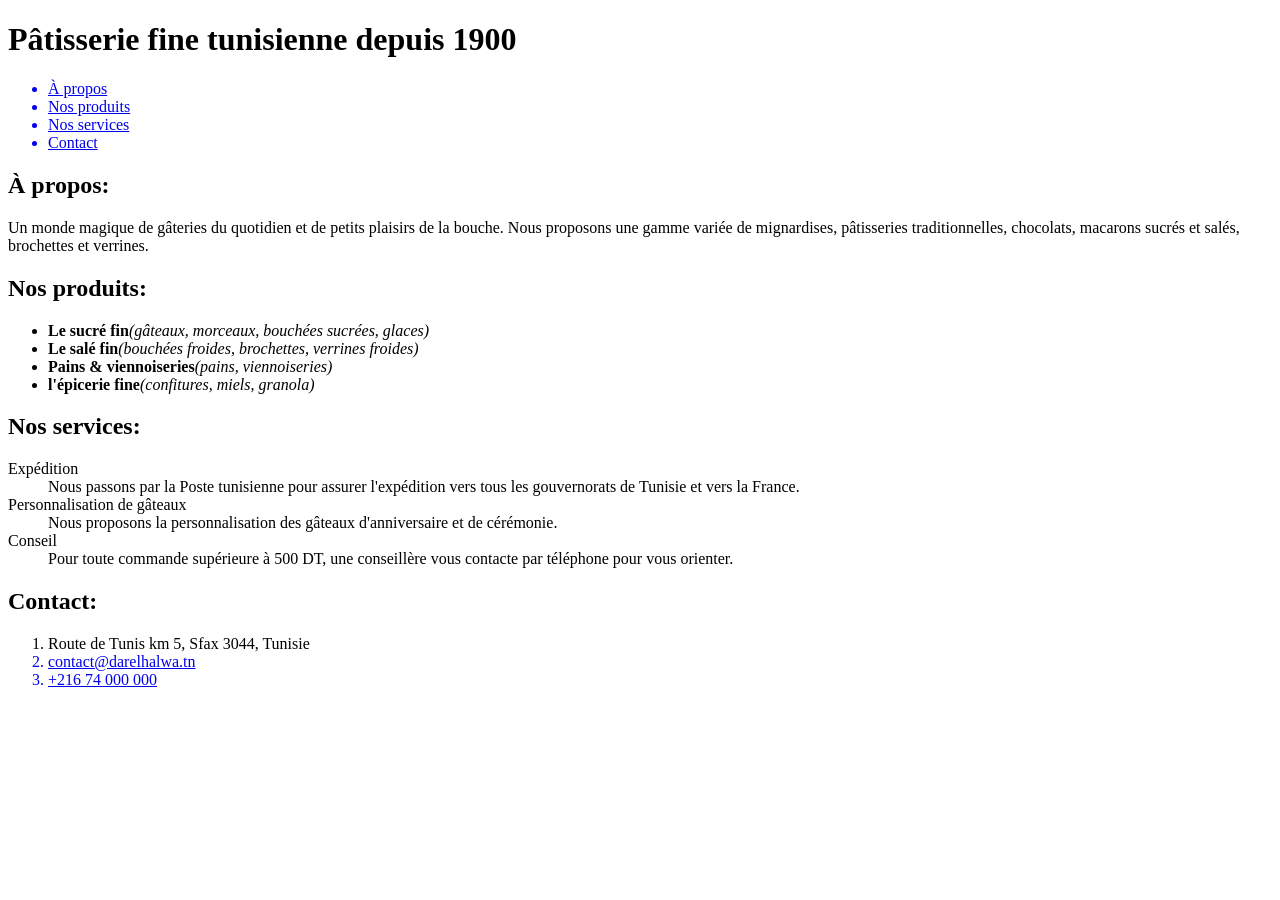
==== index.html @ 89663c50 "Ajouter la structure semantique de la page d'accueil" ====
<!doctype html>
<html lang="en">
  <head>
    <meta charset="UTF-8" />
    <meta name="viewport" content="width=device-width, initial-scale=1.0" />
    <title>Dar El Halwa — Pâtisserie fine tunisienne.</title>
  </head>
  <body>
    <head>
      <h1>Pâtisserie fine tunisienne depuis 1900</h1>
    </head>
    <nav>
      <ul>
        <a href="#a"><li>À propos</li></a>
        <a href="#b"><li>Nos produits</li></a>
        <a href="#c"><li>Nos services</li></a>
        <a href="#d"><li>Contact</li></a>
      </ul>
    </nav>
    <main>
      <section id="a">
        <h2>À propos:</h2>
        <p>
          Un monde magique de gâteries du quotidien et de petits plaisirs de la
          bouche. Nous proposons une gamme variée de mignardises, pâtisseries
          traditionnelles, chocolats, macarons sucrés et salés, brochettes et
          verrines.
        </p>
      </section>
      <section id="b">
        <h2>Nos produits:</h2>
        <ul>
          <li>
            <strong>Le sucré fin</strong
            ><em>(gâteaux, morceaux, bouchées sucrées, glaces)</em>
          </li>
          <li>
            <strong>Le salé fin</strong
            ><em>(bouchées froides, brochettes, verrines froides)</em>
          </li>
          <li>
            <strong>Pains & viennoiseries</strong
            ><em>(pains, viennoiseries)</em>
          </li>
          <li>
            <strong>l'épicerie fine</strong
            ><em>(confitures, miels, granola)</em>
          </li>
        </ul>
      </section>
      <section id="c">
        <h2>Nos services:</h2>
        <dl>
          <dt>Expédition</dt>
          <dd>
            Nous passons par la Poste tunisienne pour assurer l'expédition vers
            tous les gouvernorats de Tunisie et vers la France.
          </dd>
          <dt>Personnalisation de gâteaux</dt>
          <dd>
            Nous proposons la personnalisation des gâteaux d'anniversaire et de
            cérémonie.
          </dd>
          <dt>Conseil</dt>
          <dd>
            Pour toute commande supérieure à 500 DT, une conseillère vous
            contacte par téléphone pour vous orienter.
          </dd>
        </dl>
      </section>
      <section id="d">
        <h2>Contact:</h2>
        <ol type="1">
          <li>Route de Tunis km 5, Sfax 3044, Tunisie</li>
          <a href="mailto:contact@darelhalwa.tn"><li>contact@darelhalwa.tn</li></a>
          <a href="tel:+216 74 000 000"><li>+216 74 000 000</li></a>
        </ol>
      </section>
    </main>
  </body>
</html>
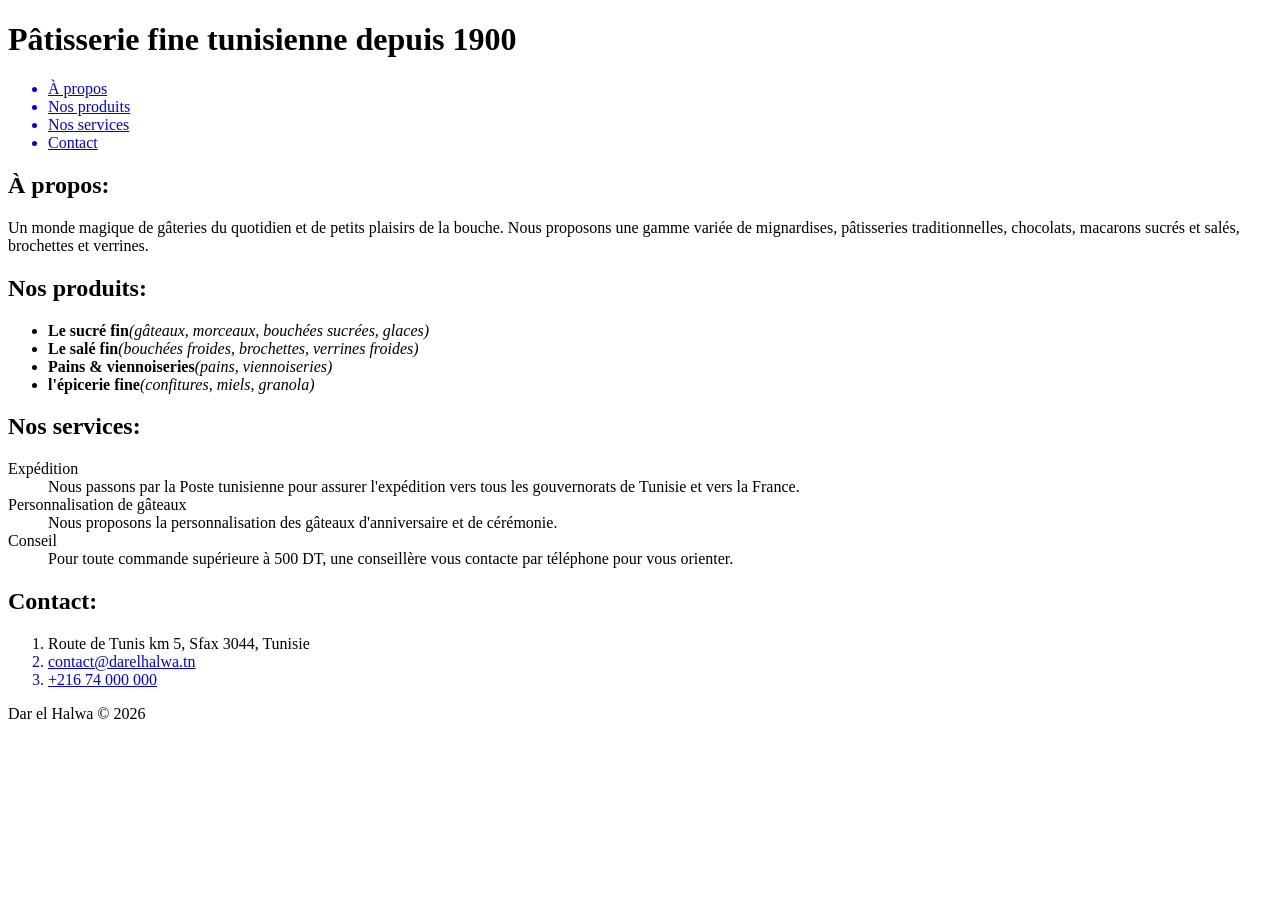
==== commit 15b82e98: "Ajouter la structure semantique de la page d'accueil" ====
--- a/index.html
+++ b/index.html
@@ -77,5 +77,6 @@
         </ol>
       </section>
     </main>
+    <footer> Dar el Halwa &copy; 2026</footer>
   </body>
 </html>
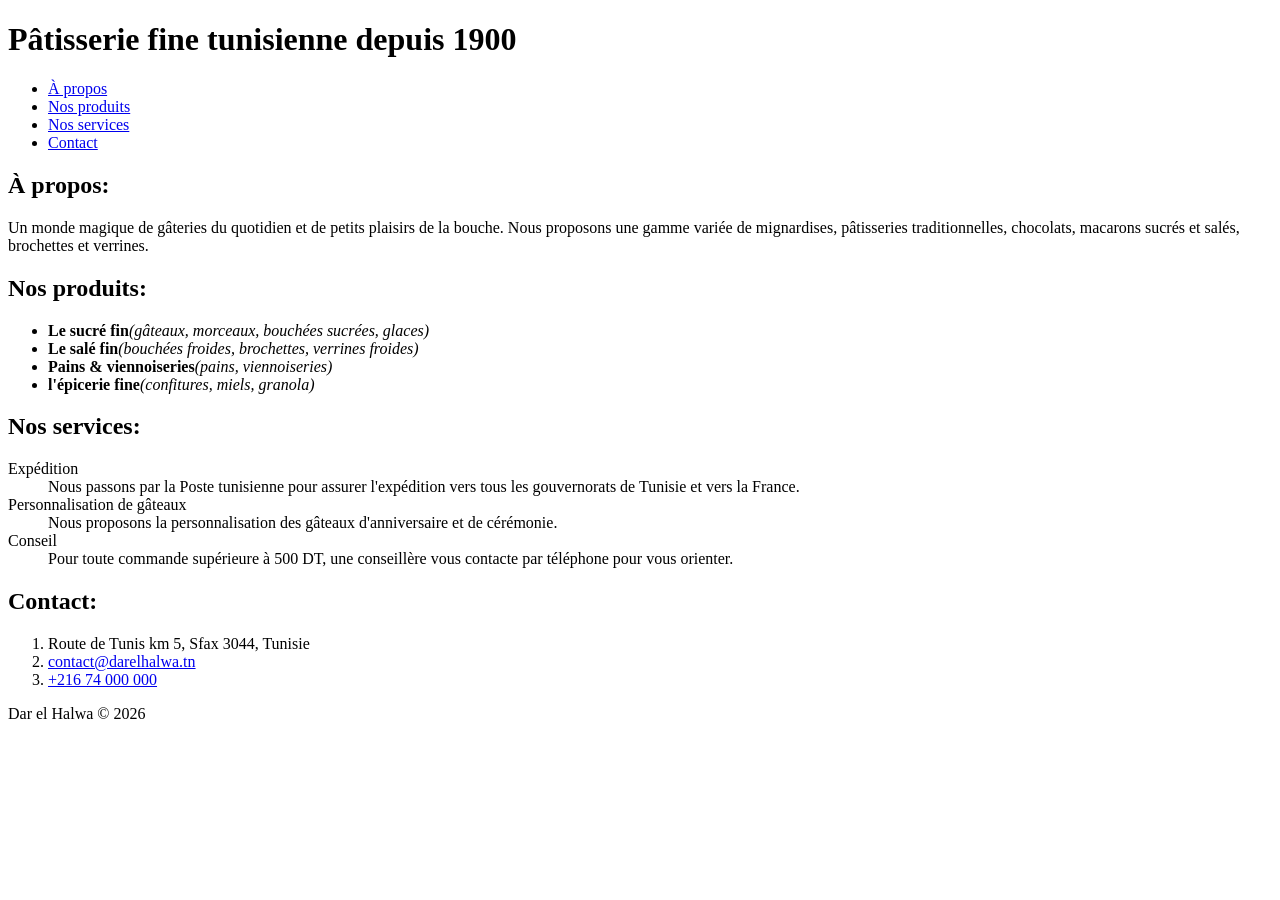
==== commit 8f459df2: "Valider la structure HTML5" ====
--- a/index.html
+++ b/index.html
@@ -6,15 +6,15 @@
     <title>Dar El Halwa — Pâtisserie fine tunisienne.</title>
   </head>
   <body>
-    <head>
+    <header>
       <h1>Pâtisserie fine tunisienne depuis 1900</h1>
-    </head>
+    </header>
     <nav>
       <ul>
-        <a href="#a"><li>À propos</li></a>
-        <a href="#b"><li>Nos produits</li></a>
-        <a href="#c"><li>Nos services</li></a>
-        <a href="#d"><li>Contact</li></a>
+        <li><a href="#a">À propos</a></li>
+        <li><a href="#b">Nos produits</a></li>
+        <li><a href="#c">Nos services</a></li>
+        <li><a href="#d">Contact</a></li>
       </ul>
     </nav>
     <main>
@@ -72,11 +72,11 @@
         <h2>Contact:</h2>
         <ol type="1">
           <li>Route de Tunis km 5, Sfax 3044, Tunisie</li>
-          <a href="mailto:contact@darelhalwa.tn"><li>contact@darelhalwa.tn</li></a>
-          <a href="tel:+216 74 000 000"><li>+216 74 000 000</li></a>
+          <li><a href="mailto:contact@darelhalwa.tn">contact@darelhalwa.tn</a></li>
+          <li><a href="tel:+21674000000">+216 74 000 000</a></li>
         </ol>
       </section>
     </main>
-    <footer> Dar el Halwa &copy; 2026</footer>
+    <footer>Dar el Halwa &copy; 2026</footer>
   </body>
 </html>
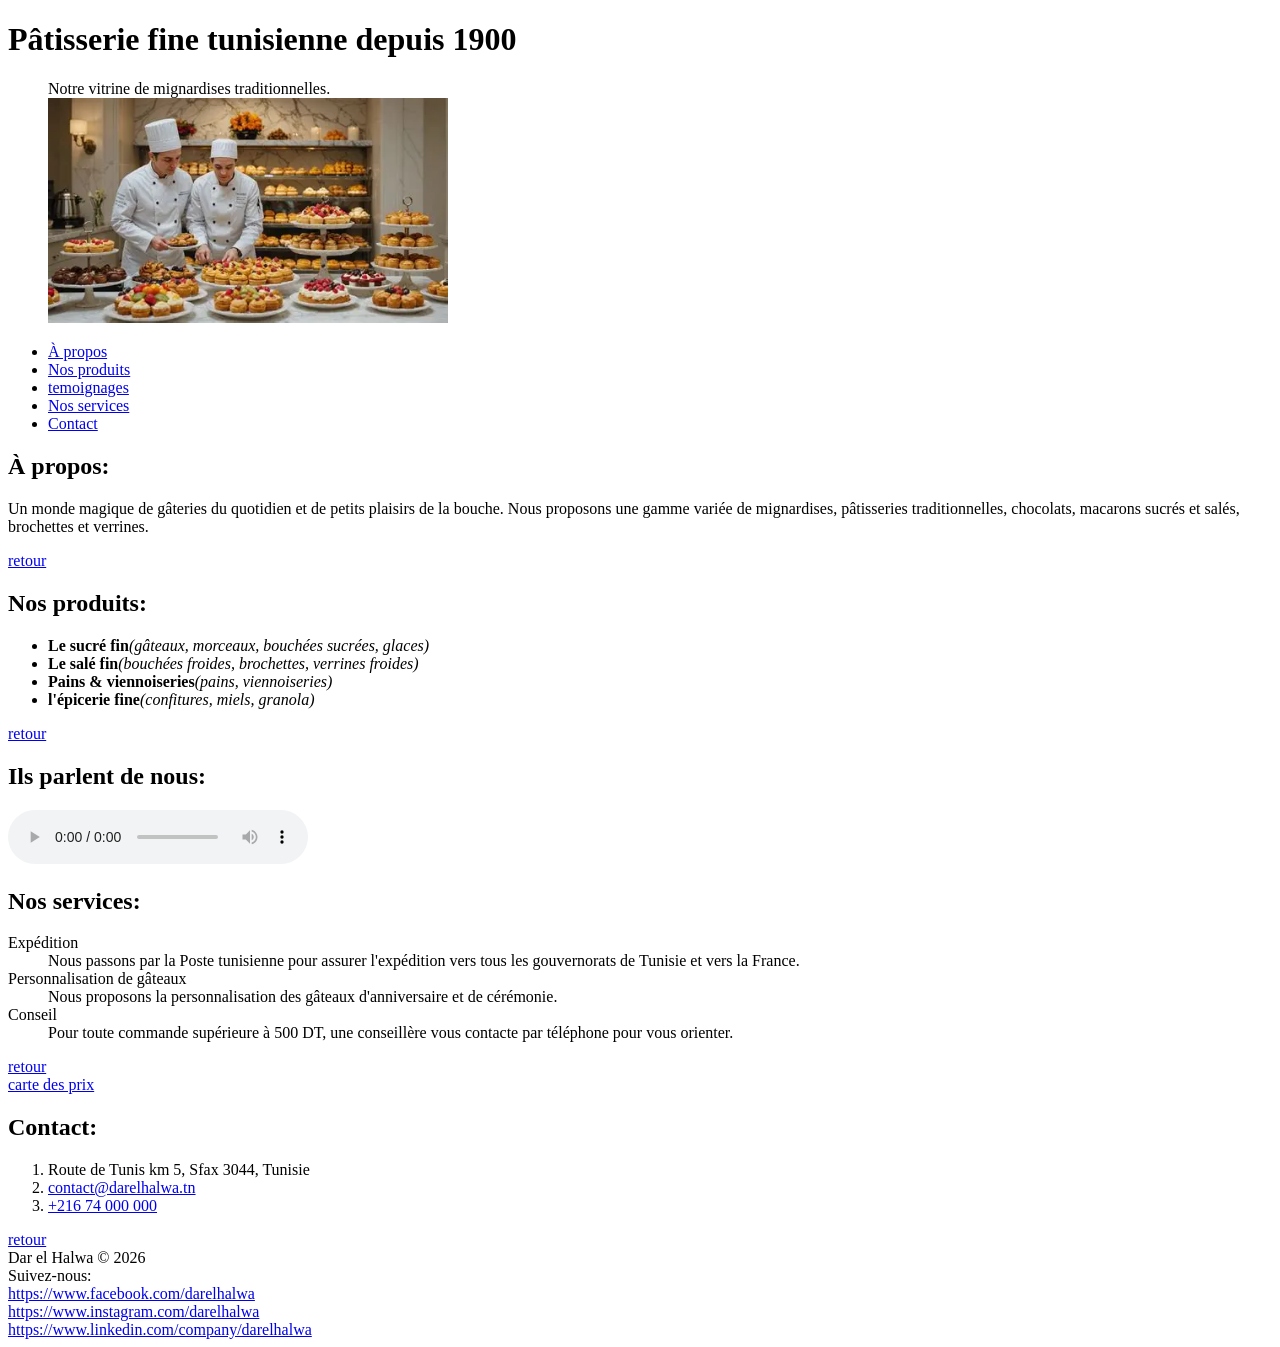
==== commit c6a096fc: "Ajouter l'image et les liens de contact" ====
--- a/index.html
+++ b/index.html
@@ -8,13 +8,19 @@
   <body>
     <header>
       <h1>Pâtisserie fine tunisienne depuis 1900</h1>
+      <figure>
+        <figcaption>Notre vitrine de mignardises traditionnelles.</figcaption>
+        <img src="images/OIP.webp" alt="patisserie" width="400" />
+      </figure>
     </header>
     <nav>
       <ul>
-        <li><a href="#a">À propos</a></li>
+        <li><a href="#a" id="e">À propos</a></li>
         <li><a href="#b">Nos produits</a></li>
+        <li><a href="#temoignages">temoignages</a></li>
         <li><a href="#c">Nos services</a></li>
         <li><a href="#d">Contact</a></li>
+        
       </ul>
     </nav>
     <main>
@@ -27,6 +33,7 @@
           verrines.
         </p>
       </section>
+      <a href="#e">retour</a>
       <section id="b">
         <h2>Nos produits:</h2>
         <ul>
@@ -48,6 +55,11 @@
           </li>
         </ul>
       </section>
+      <a href="#a">retour</a>
+      <section id="temoignages">
+        <h2>Ils parlent de nous:</h2>
+        <audio src="audio/temoignage.mp3" controls></audio>
+      </section>
       <section id="c">
         <h2>Nos services:</h2>
         <dl>
@@ -68,15 +80,32 @@
           </dd>
         </dl>
       </section>
+      <a href="#a">retour</a><br>
+      <a href="carte.html">carte des prix</a>
       <section id="d">
         <h2>Contact:</h2>
         <ol type="1">
           <li>Route de Tunis km 5, Sfax 3044, Tunisie</li>
-          <li><a href="mailto:contact@darelhalwa.tn">contact@darelhalwa.tn</a></li>
+          <li>
+            <a href="mailto:contact@darelhalwa.tn">contact@darelhalwa.tn</a>
+          </li>
           <li><a href="tel:+21674000000">+216 74 000 000</a></li>
         </ol>
       </section>
+      <a href="#a">retour</a>
     </main>
-    <footer>Dar el Halwa &copy; 2026</footer>
+    <footer>
+      Dar el Halwa &copy; 2026 <br />
+      Suivez-nous:<br />
+      <a href="https://www.facebook.com/darelhalwa" target="_blank"
+        >https://www.facebook.com/darelhalwa</a
+      ><br />
+      <a href="https://www.instagram.com/darelhalwa" target="_blank"
+        >https://www.instagram.com/darelhalwa</a
+      ><br />
+      <a href="https://www.linkedin.com/company/darelhalwa" target="_blank"
+        >https://www.linkedin.com/company/darelhalwa</a
+      >
+    </footer>
   </body>
 </html>
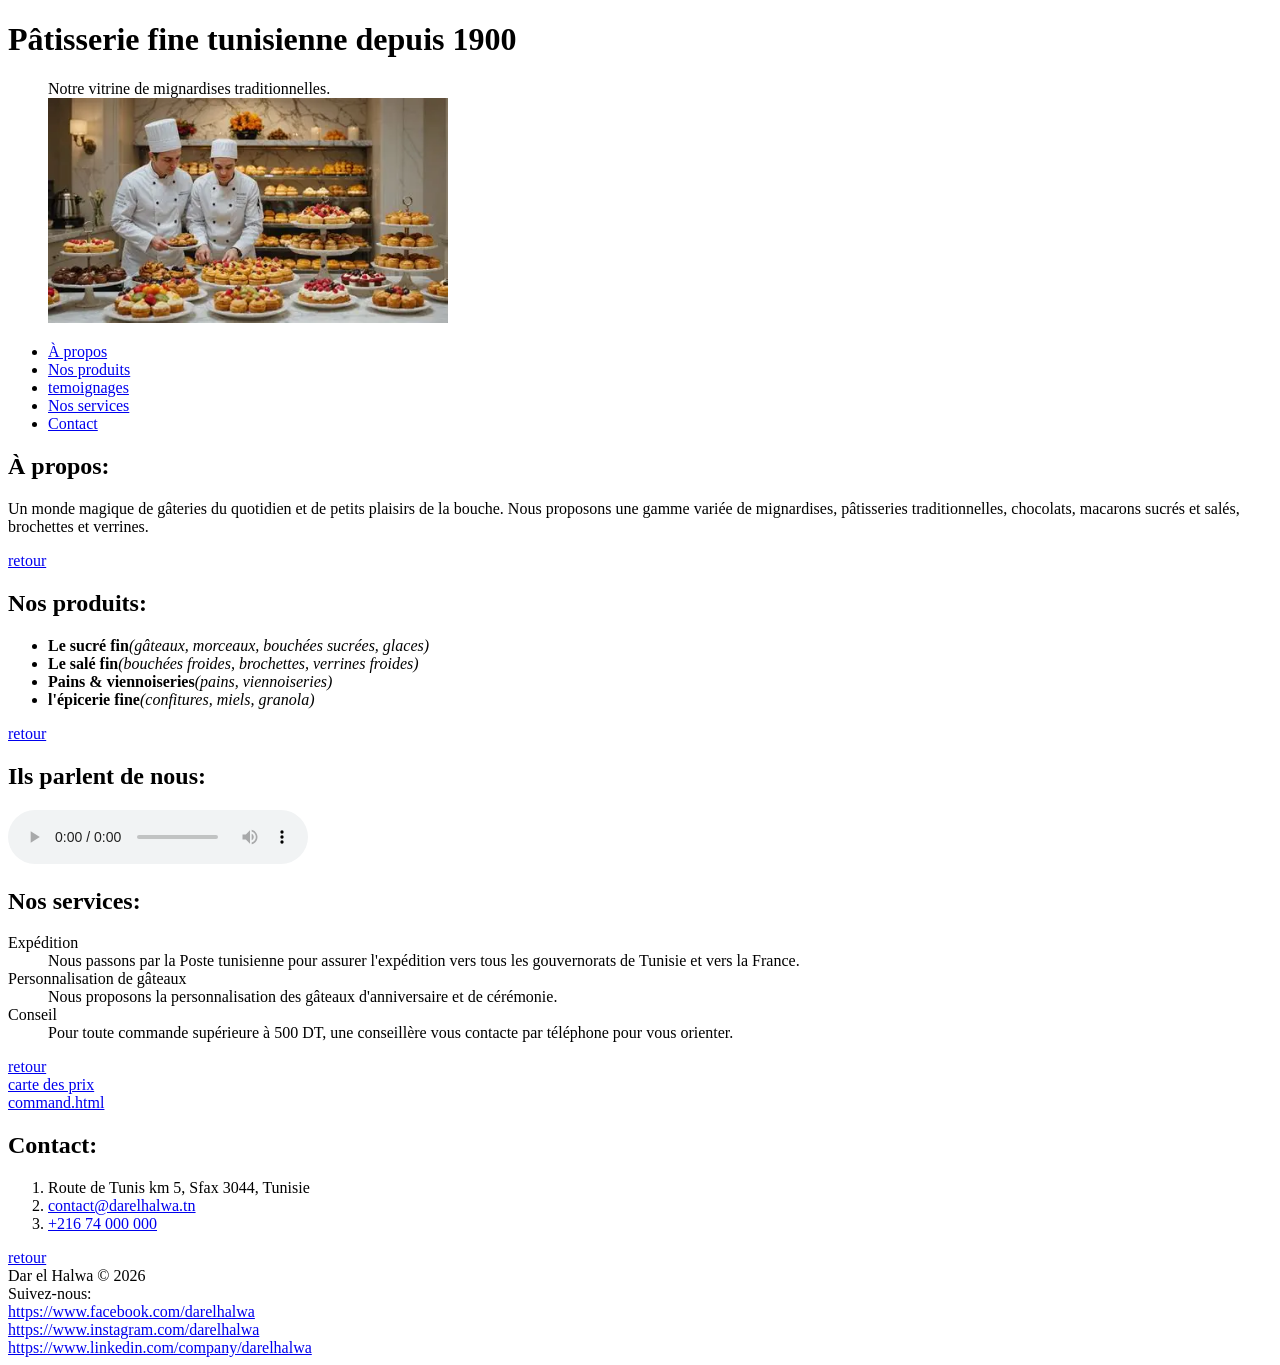
==== commit 05b190bc: "Creer la page de commande personnalisee" ====
--- a/index.html
+++ b/index.html
@@ -58,7 +58,7 @@
       <a href="#a">retour</a>
       <section id="temoignages">
         <h2>Ils parlent de nous:</h2>
-        <audio src="audio/temoignage.mp3" controls></audio>
+        <audio src="audio/temoignag.mp3" controls></audio>
       </section>
       <section id="c">
         <h2>Nos services:</h2>
@@ -81,7 +81,8 @@
         </dl>
       </section>
       <a href="#a">retour</a><br>
-      <a href="carte.html">carte des prix</a>
+      <a href="carte.html">carte des prix</a><br>
+      <a href="command.html">command.html</a>
       <section id="d">
         <h2>Contact:</h2>
         <ol type="1">
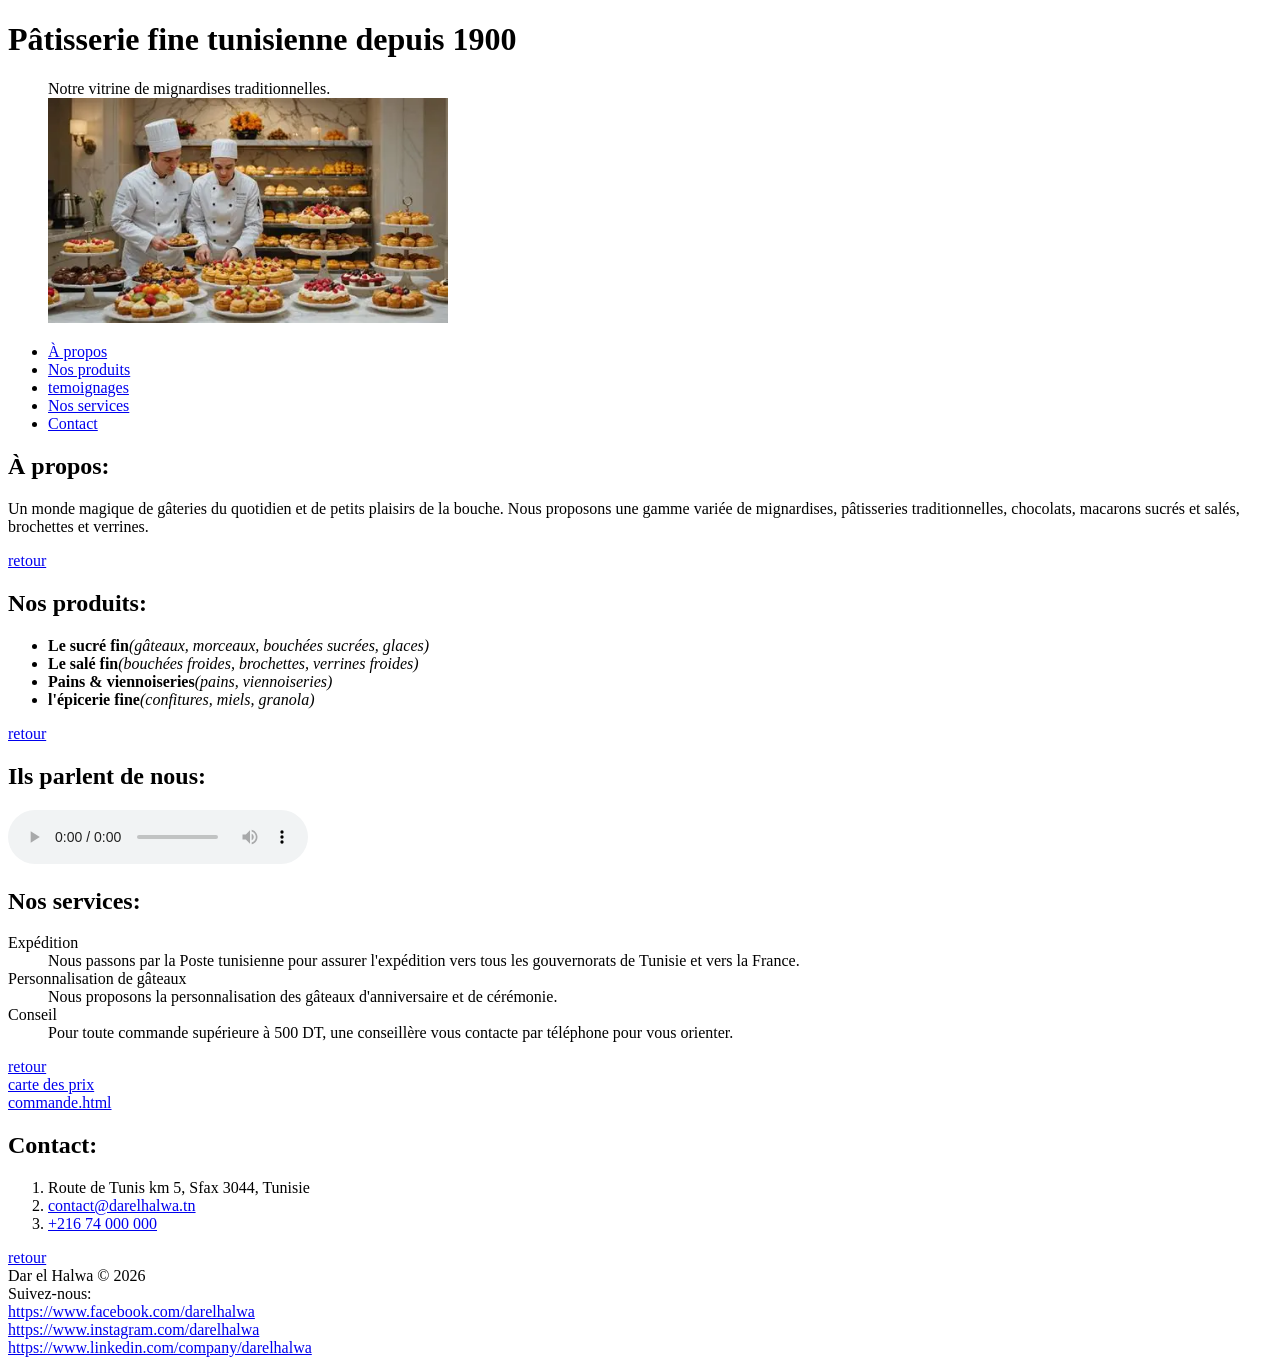
==== commit 319f1e8e: "Corriger le lien de la page de commande" ====
--- a/index.html
+++ b/index.html
@@ -82,7 +82,7 @@
       </section>
       <a href="#a">retour</a><br>
       <a href="carte.html">carte des prix</a><br>
-      <a href="command.html">command.html</a>
+      <a href="commande.html">commande.html</a>
       <section id="d">
         <h2>Contact:</h2>
         <ol type="1">
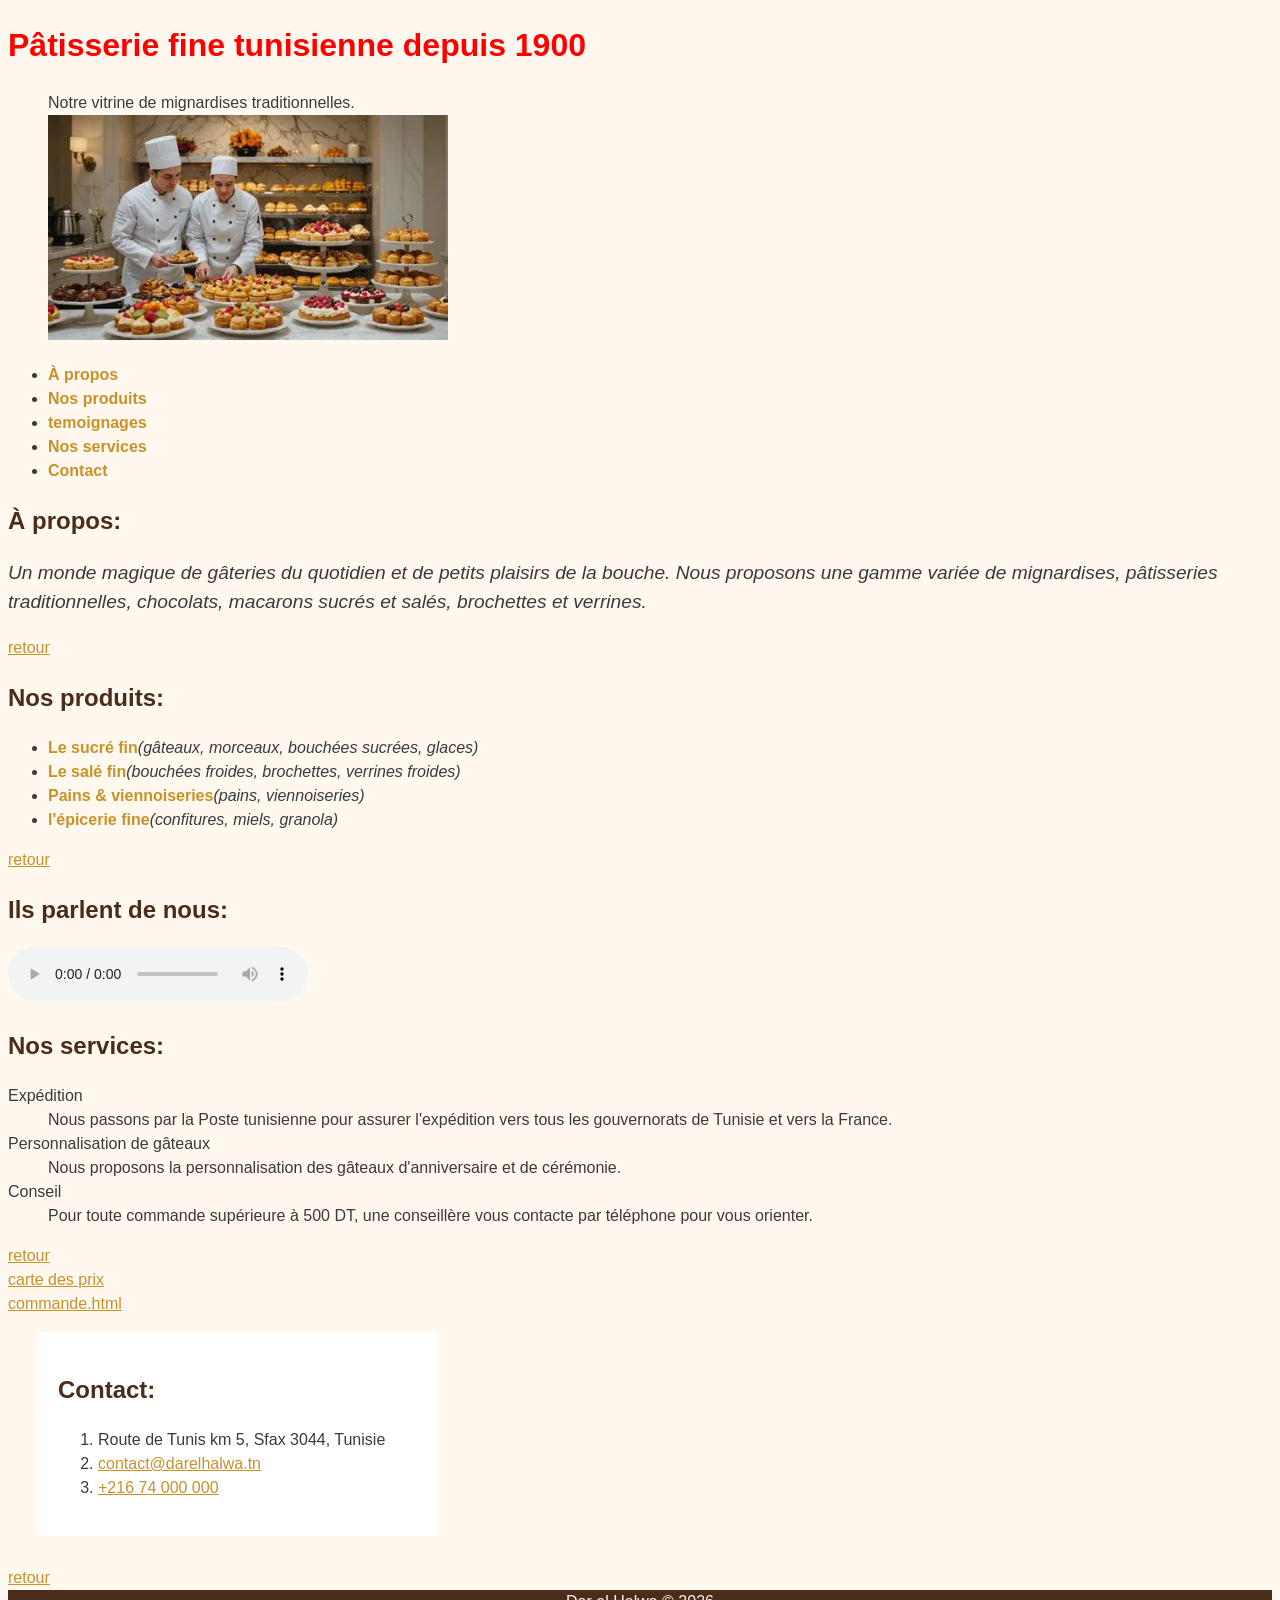
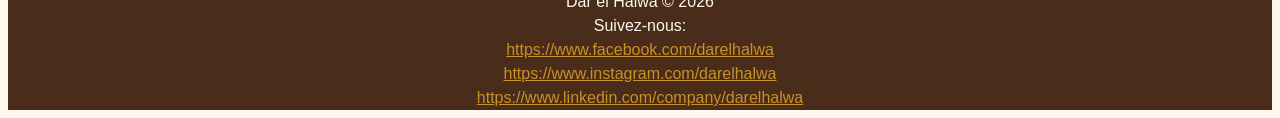
==== commit 46b59da5: "Ajouter la feuille de styles et la charte graphique" ====
--- a/index.html
+++ b/index.html
@@ -4,6 +4,7 @@
     <meta charset="UTF-8" />
     <meta name="viewport" content="width=device-width, initial-scale=1.0" />
     <title>Dar El Halwa — Pâtisserie fine tunisienne.</title>
+    <link rel="stylesheet" href="style.css" />
   </head>
   <body>
     <header>
@@ -20,13 +21,12 @@
         <li><a href="#temoignages">temoignages</a></li>
         <li><a href="#c">Nos services</a></li>
         <li><a href="#d">Contact</a></li>
-        
       </ul>
     </nav>
     <main>
       <section id="a">
         <h2>À propos:</h2>
-        <p>
+        <p class="mise-en-avant">
           Un monde magique de gâteries du quotidien et de petits plaisirs de la
           bouche. Nous proposons une gamme variée de mignardises, pâtisseries
           traditionnelles, chocolats, macarons sucrés et salés, brochettes et
@@ -80,10 +80,10 @@
           </dd>
         </dl>
       </section>
-      <a href="#a">retour</a><br>
-      <a href="carte.html">carte des prix</a><br>
+      <a href="#a">retour</a><br />
+      <a href="carte.html">carte des prix</a><br />
       <a href="commande.html">commande.html</a>
-      <section id="d">
+      <section id="d" class="carte-info">
         <h2>Contact:</h2>
         <ol type="1">
           <li>Route de Tunis km 5, Sfax 3044, Tunisie</li>
--- a/style.css
+++ b/style.css
@@ -0,0 +1,94 @@
+*, *::before, *::after {
+box-sizing: border-box;
+}
+h1{
+    color:red
+}
+:root{
+   --miel:#c8912a;
+   --chocolat:#4a2c1a;
+   --creme:#fff8ef; 
+   --pistache:#6b8e4e;
+   --gris-texte:#3a3a3a;
+   --espace:1rem
+}
+body{ 
+background-color: var(--creme);
+color: var(--gris-texte); 
+} 
+h2{
+    color:var(--chocolat);
+    border-bottom: var(--miel) 2px;
+}
+nav a{
+    text-decoration: none;
+    color:var(--chocolat);
+    font-weight: bold;
+}
+strong{
+    color: var(--miel);
+}
+footer{
+    background-color: var(--chocolat);
+    color:var(--creme);
+    text-align: center;
+}
+p li{
+    line-height: 1.6;
+}
+#d{
+    background-color:white;
+    margin-top:var(--espace);
+}
+.mise-en-avant{
+    font-size: 1.2em;
+    font-style: italic;
+}
+a:link{
+    color: var(--miel);
+}
+a:visited{
+    color: var(--pistache);
+}
+a:hover{
+    color:var(--chocolat);
+}
+a:active{
+    color:var(--chocolat);
+} 
+.carte-info{
+    width: 400px;
+    padding:20px;
+    border:2px var(--miel);
+    margin:30px;
+}
+body{
+    font-family: Arial, Helvetica, sans-serif;
+    line-height: 1.5;
+    font-size: 1rem;
+}
+table{
+    border-collapse: collapse; 
+    width: 100%;
+}
+table, th, td {
+    border: 1px solid #ccc;
+}
+thead{
+    background-color: var(--miel);
+    color: var(--chocolat);
+}
+th, td {
+    padding: 8px;
+}
+tr td:last-child {
+    text-align: right;
+}
+tr :nth-child(even){
+    background-color: #faf3e8;
+}
+caption{
+    caption-side: bottom;
+    font-style: italic;
+}
+
